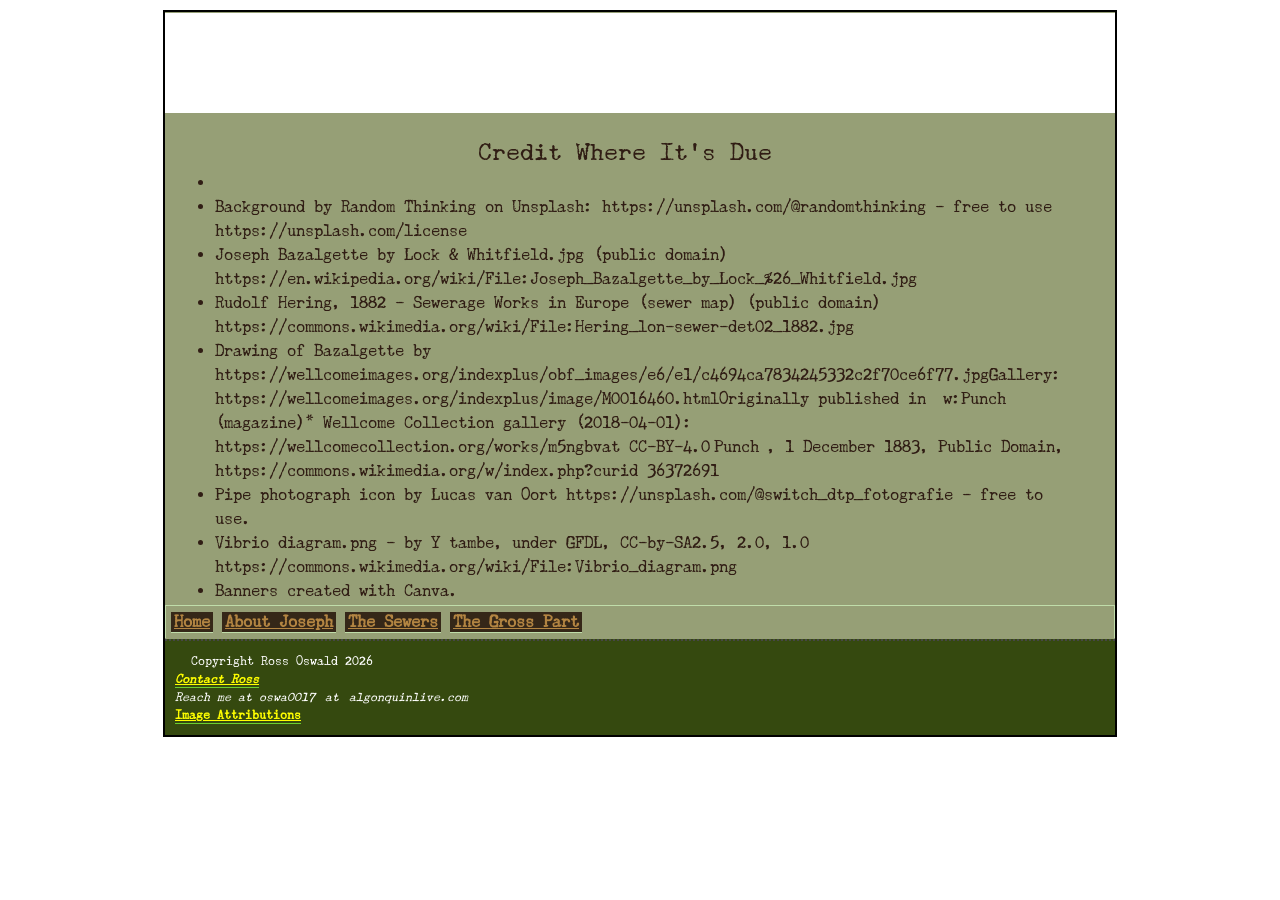
==== attributions.html @ 3d9fdcaa "Add files via upload" ====
<!DOCTYPE HTML>
<html lang="en">
		<head>
<title> London's Sordid Underbelly </title>
<meta charset="UTF-8">
<meta name="viewport" content="width=device-width, initial-scale=1.0">
<meta name="dc.creator" content="Ross Oswald"> <!-- haha that's me! -->
<meta name="dc.language" content="en">
<meta name="dc.rights" content="Copyright Ross Oswald">


<link rel="stylesheet" href="global.css" media="screen"> <!-- Ditched the 'print' style sheet for time purposes. I've already been fighting this project long enough -->

</head> 
	<body class="attrib"> <!-- the content of the actual site itself -->
	<div id="wrapper">
	<header><h1> Making Life in the City a Little Less Sh*tty </h1></header> <!-- I know swearing is unprofessional so I censored it and this is also a Fun! website anyways -->
		<article>
			<section><h2> Credit Where It's Due </h2></section> <!-- embedded within article like this -->
			
			<section>
			
			<ul>
			<li><This font's license can also be found at this permalink: https://www.fontsquirrel.com/license/Underwood-Champion</li>
			<li>Background by Random Thinking on Unsplash: https://unsplash.com/@randomthinking - free to use https://unsplash.com/license</li>
			<li>Joseph Bazalgette by Lock & Whitfield.jpg (public domain) https://en.wikipedia.org/wiki/File:Joseph_Bazalgette_by_Lock_%26_Whitfield.jpg</li>
			<li>Rudolf Hering, 1882 - Sewerage Works in Europe (sewer map) (public domain) https://commons.wikimedia.org/wiki/File:Hering_lon-sewer-det02_1882.jpg</li>
			<li>Drawing of Bazalgette by https://wellcomeimages.org/indexplus/obf_images/e6/e1/c4694ca7834245332c2f70ce6f77.jpgGallery: https://wellcomeimages.org/indexplus/image/M0016460.htmlOriginally published in [[w:Punch (magazine)* Wellcome Collection gallery (2018-04-01): https://wellcomecollection.org/works/m5ngbvat CC-BY-4.0|Punch]], 1 December 1883, Public Domain, https://commons.wikimedia.org/w/index.php?curid=36372691</li>
			<li> Pipe photograph icon by Lucas van Oort https://unsplash.com/@switch_dtp_fotografie - free to use.
			<li> Vibrio diagram.png - by Y tambe, under GFDL, CC-by-SA2.5, 2.0, 1.0 https://commons.wikimedia.org/wiki/File:Vibrio_diagram.png
			<li>Banners created with Canva.</li>
		</ul>

			</section>

</article>

	<nav>
		<ul>
			<li><a href="index.html">Home</a></li>
			<li><a href="joseph.html">About Joseph</a></li>
			<li><a href="sewers.html">The Sewers</a></li>
			<li><a href="epidemiology.html">The Gross Part</a></li>
		</ul>
	</nav>
	<footer><p>&copy; Copyright Ross Oswald 2026
	<address> <a href="mailto:oswa0017@algonquinlive.com" title="Email me"> Contact Ross</a><br> Reach me at oswa0017 [at] algonquinlive.com</address>
	<a href="attributions.html">Image Attributions</a></p>
	</footer>		

		</div> <!-- closing wrapper div tag -->
	</body>
</html>
---- global.css ----
/* Ross Oswald's CSS File */
/* File validated on Jigsaw W3 - yay!!!! */
/* This license can also be found at this permalink: https://www.fontsquirrel.com/license/Underwood-Champion */
@font-face{font-family: 'underwood_champion-webfont';

src: url(underwood_champion-webfont.woff);

font-weight: normal;
font-style: normal;}

/* base for a code with background image, no sense messing with a good thing */
body { font-family:'underwood_champion-webfont', verdana, arial, sans-serif;
	font-size: 16px;
	color: #301D14;
	line-height: 1.5;
	margin: 0;
	padding: 0;
	background: white url(images/unsplashbg.jpg); } 

h1, h2, h3, h4 { font-family:'underwood_champion-webfont', garamond, arial, sans-serif;
		font-weight: normal; }

h1 { font-size: 170%; }
h2 { font-size: 150%; }
h3 { font-size: 130%; }
h4 { font-size: 130%; }


p, h1, h2, h3, h4, ol, ul {margin-top: 1px;
			margin-bottom: 1px; }
			
			

ol { padding-left: 0;
	margin-left: 20px; }

img { display: inline-block;
	padding: 1px;
	border: 2px dashed gray;
	background-color: white; } /* < Hard to beat that stamp-border look. I really like it */

a {color: #B38542;
	font-weight: bold;
	text-decoration: underline;
	border-bottom: 1px groove #6BCF30;
	padding-bottom: 1px; }
	
strong {color: #800000; } /* It's a little sloppy to make these colour-coded for one part of the site... */

em {color: #00008B; } /* ... but I'm already facing down the time pressure and this is the fastest solution I can think of. Sometimes 'done' is better than 'amazing'.*/


a:visited {color: #8C5115; }

a:hover, a:focus, a:active { background-color: #ffffff;
				color: #58AC3B;
				border-bottom-color: #B7B448; }

/* change width as needed */
div#wrapper { width: 950px;
		margin-left: auto;
		margin-right: auto;
		margin-top: 10px;
		margin-bottom: 10px;
		background-color: #969F76;
		background-repeat: repeat-y;
		background-position: left top;
		background-attachment: scroll;
		border: 2px solid black; } 

.quarantine { width: 750px;
				margin-left: auto;
				margin-right: auto;
				padding-left: 10px ;
				padding-bottom: 5px ; 
				margin-bottom: 50px ;
				border: 1px solid black ;
				background-color: white ;} /* Making these classes instead of IDs as they are repeated per W3C giving me errors about it */

.leftside { float: left ;
				display: inline;
				padding-right: 20px ;
				padding-left: 20px ;				
				margin-left: auto;
				margin-right: auto;
				margin-top: 5px;
				margin-bottom: 5px; } /* so I could accomplish putting the images/icons in-line with text on opposite sides */

.rightside { float: right ;
				display: inline; 
				padding-right: 20px ;
				padding-left: 20px ;
				margin-left: auto;
				margin-right: auto;
				margin-top: 5px;
				margin-bottom: 5px; } /* ditto above */
				
.enlightenedcentrist { clear: both ;
				display: block; 
				padding-right: 20px ;
				padding-left: 20px ;
				margin-left: auto;
				margin-right: auto;
				margin-top: 5px;
				margin-bottom: 5px; } /* The name for this one is an inside joke */

/* change width / height to fit image */
header {height: 100px;
	margin-bottom: 20px;
	width: 950px; }

header, h1, header p { text-indent: -999999999px; }

h2 { text-align: center ;}

h4 { text-indent: 450px; }

body.home header { background: white url(images/indexbanner.png) no-repeat; }

body.joseph header { background: white url(images/josephbanner.png) no-repeat; }

body.sewers header { background: white url(images/sewerbanner.png) no-repeat; }

body.epi header { background: white url(images/epibanner.png) no-repeat; }

body.attrib header { background: white url(images/creditbanner.png) no-repeat; }

article { float: left;
	width: 900px;
	padding-left: 10px; }

nav { float: left;
  bottom: 0;
  width: 100%;
	padding-right: 5px; } /* I was trying to get a nav bar that would 'stick' at the bottom below everything and couldn't get it to stop covering the footer. see nav a for more */

footer { clear: both;
	padding: 10px;
	font-size: 75%;
	height: 1%;
	background-color: #35490F;
	color: #ffffff;
	border-top: 2px dotted #464646; }

footer p { margin-bottom: 0; }

footer a:link { color: yellow; }

footer a:hover, footer a:focus, footer a:active {background-color: transparent;
						border: none; }

nav ul { list-style-type: none;
	border: 1px solid #C0DDAA;
	padding-left: 5px;
	border-bottom: none;
	display: block;
	line-height: 2;
	height: 1%; } /* lordy lord */

nav a {
	background: #352718;
	padding-left: 3px;
	padding-right: 3px;
	line-height: 2;
	text-align: center;
	border-bottom-color: #C0DDAA;
	height: 1%; } /* It's all in a line at the bottom. Not the clean navigation bar I would have liked to make but I didn't want to burn myself out trying to make it work*/

nav a:hover { background-color: white; }

nav li { display: inline; }

table, th, td { border: 1px solid black; } /* Separates the cells into more discrete boxes */

tr:nth-child(even) {
  background-color: #E0EED6; } /* Creates a bit of visual interest in the tables */

caption { display: none; }

thead { color: white;
	background-color: #cccccc;
	text-align: left; }

tbody { font-family: Georgia, serif;
	font-size: 90%; }
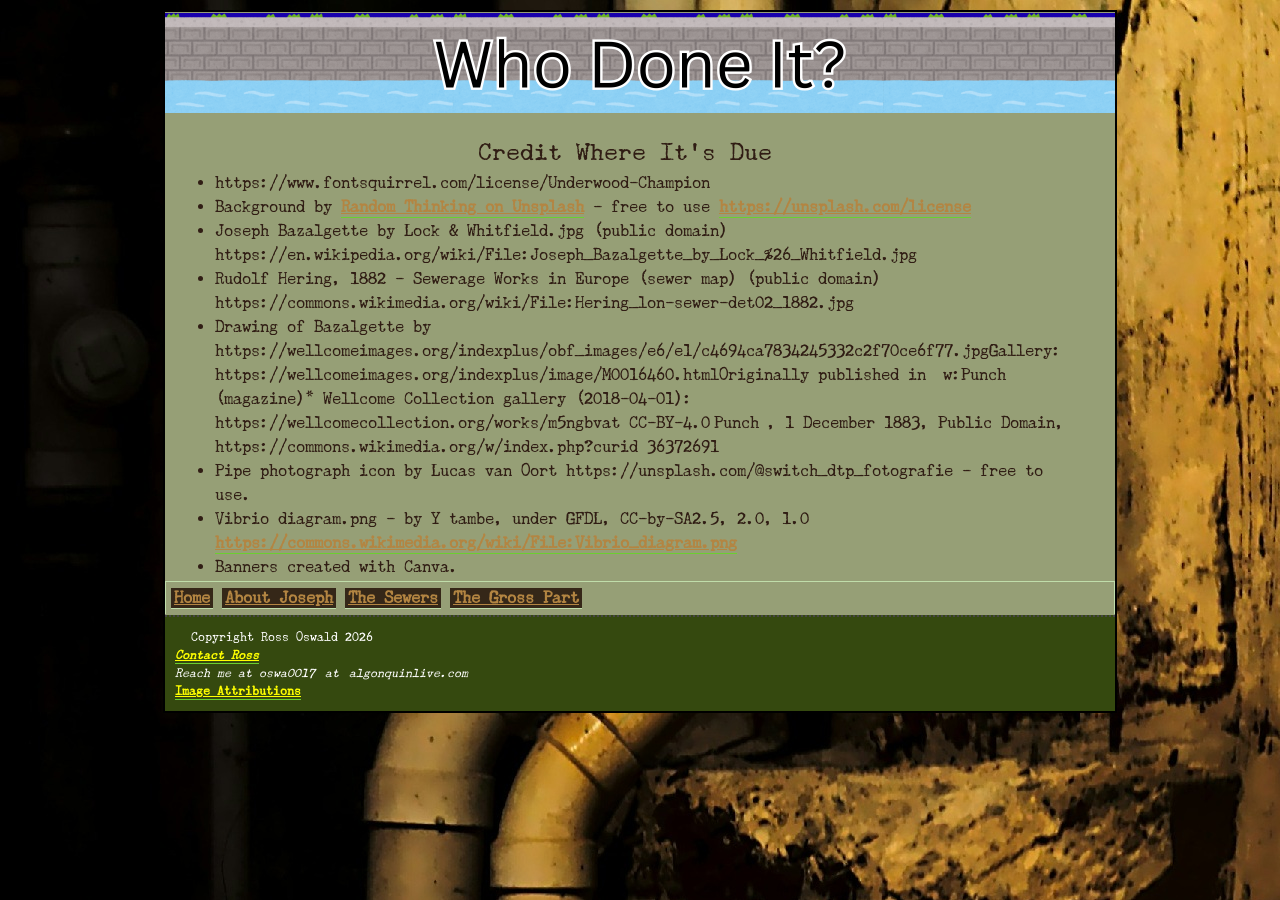
==== commit c4e306eb: "added hyperlinks" ====
--- a/attributions.html
+++ b/attributions.html
@@ -21,13 +21,13 @@
 			<section>
 			
 			<ul>
-			<li><This font's license can also be found at this permalink: https://www.fontsquirrel.com/license/Underwood-Champion</li>
-			<li>Background by Random Thinking on Unsplash: https://unsplash.com/@randomthinking - free to use https://unsplash.com/license</li>
+			<li><This font's license can also be found at this permalink: <a href="https://www.fontsquirrel.com/license/Underwood-Champion">https://www.fontsquirrel.com/license/Underwood-Champion</a></li>
+			<li>Background by <a href="https://unsplash.com/@randomthinking"> Random Thinking on Unsplash</a> - free to use <a href="https://unsplash.com/license">https://unsplash.com/license</a></li>
 			<li>Joseph Bazalgette by Lock & Whitfield.jpg (public domain) https://en.wikipedia.org/wiki/File:Joseph_Bazalgette_by_Lock_%26_Whitfield.jpg</li>
 			<li>Rudolf Hering, 1882 - Sewerage Works in Europe (sewer map) (public domain) https://commons.wikimedia.org/wiki/File:Hering_lon-sewer-det02_1882.jpg</li>
 			<li>Drawing of Bazalgette by https://wellcomeimages.org/indexplus/obf_images/e6/e1/c4694ca7834245332c2f70ce6f77.jpgGallery: https://wellcomeimages.org/indexplus/image/M0016460.htmlOriginally published in [[w:Punch (magazine)* Wellcome Collection gallery (2018-04-01): https://wellcomecollection.org/works/m5ngbvat CC-BY-4.0|Punch]], 1 December 1883, Public Domain, https://commons.wikimedia.org/w/index.php?curid=36372691</li>
 			<li> Pipe photograph icon by Lucas van Oort https://unsplash.com/@switch_dtp_fotografie - free to use.
-			<li> Vibrio diagram.png - by Y tambe, under GFDL, CC-by-SA2.5, 2.0, 1.0 https://commons.wikimedia.org/wiki/File:Vibrio_diagram.png
+			<li> Vibrio diagram.png - by Y tambe, under GFDL, CC-by-SA2.5, 2.0, 1.0 <a href="https://commons.wikimedia.org/wiki/File:Vibrio_diagram.png">https://commons.wikimedia.org/wiki/File:Vibrio_diagram.png</a></li>
 			<li>Banners created with Canva.</li>
 		</ul>
 
@@ -50,4 +50,4 @@
 
 		</div> <!-- closing wrapper div tag -->
 	</body>
-</html>+</html>
